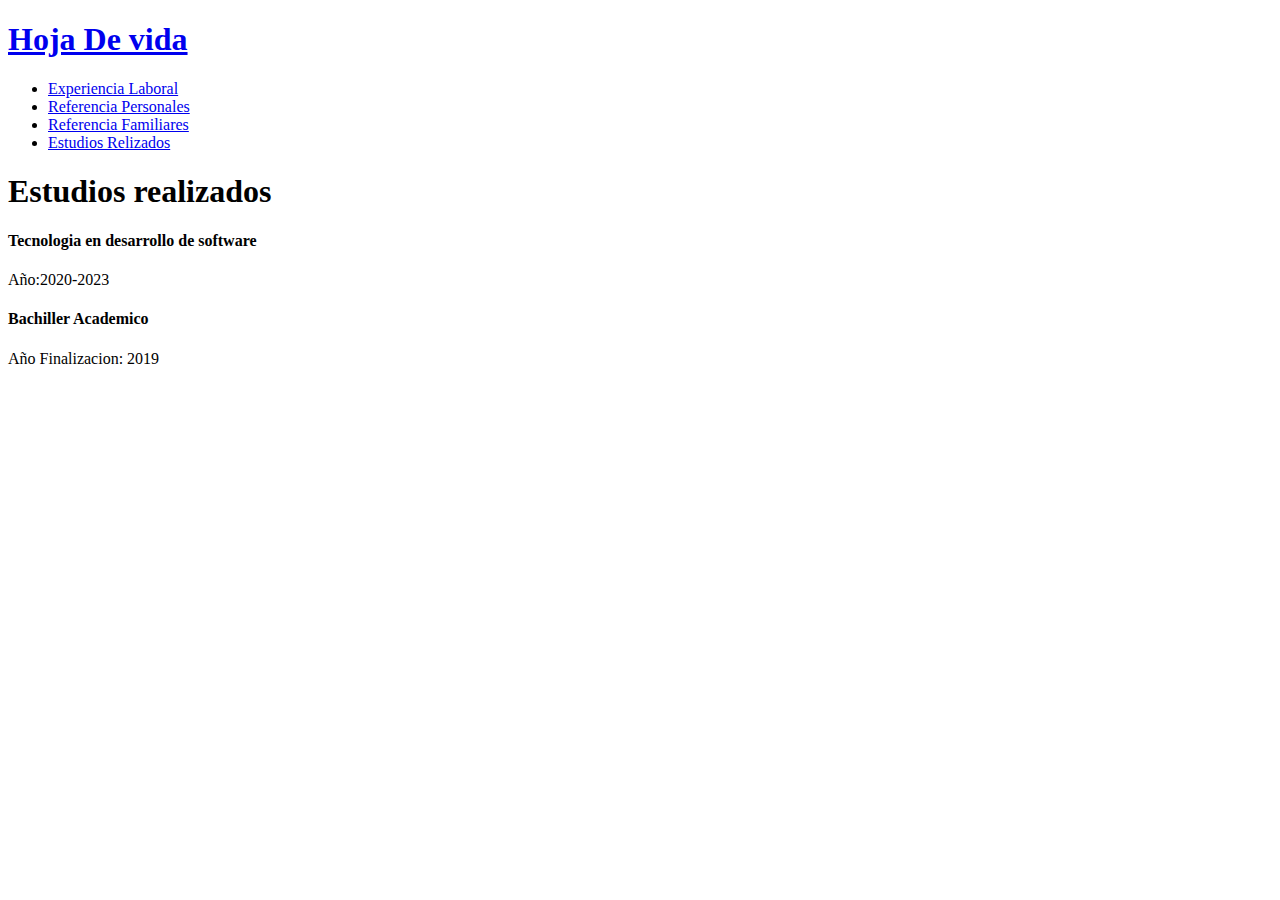
==== estudios-realizados.html @ 1bc72487 "taller html5" ====
<!DOCTYPE html>
<html lang="en">
<head>
    
    <title>Estudios Realizados</title>
</head>
<body>
    <h1>
        <a href="index.html">Hoja De vida</a>
    </h1>
    <nav>
        <div>
            <ul>
                <li><a href="experiencia-laboral.html">Experiencia Laboral</a></li>
                <li><a href="referencias-personales.html">Referencia Personales</a></li>
                <li><a href="referencias-familiares.html">Referencia Familiares</a></li>
                <li><a href="estudios-realizados.html">Estudios Relizados</a></li>
            </ul>
        </div>
    </nav>
    
        <div>
        
            <h1>Estudios realizados </h1>
            <p>
                <h4>
                    Tecnologia en desarrollo de software
                </h4>
                Año:2020-2023
            </p>
            <p>
                <h4>
                     Bachiller Academico    
                </h4>
                Año Finalizacion: 2019
            </p>
            
    
        </div>
    
</body>
</html>
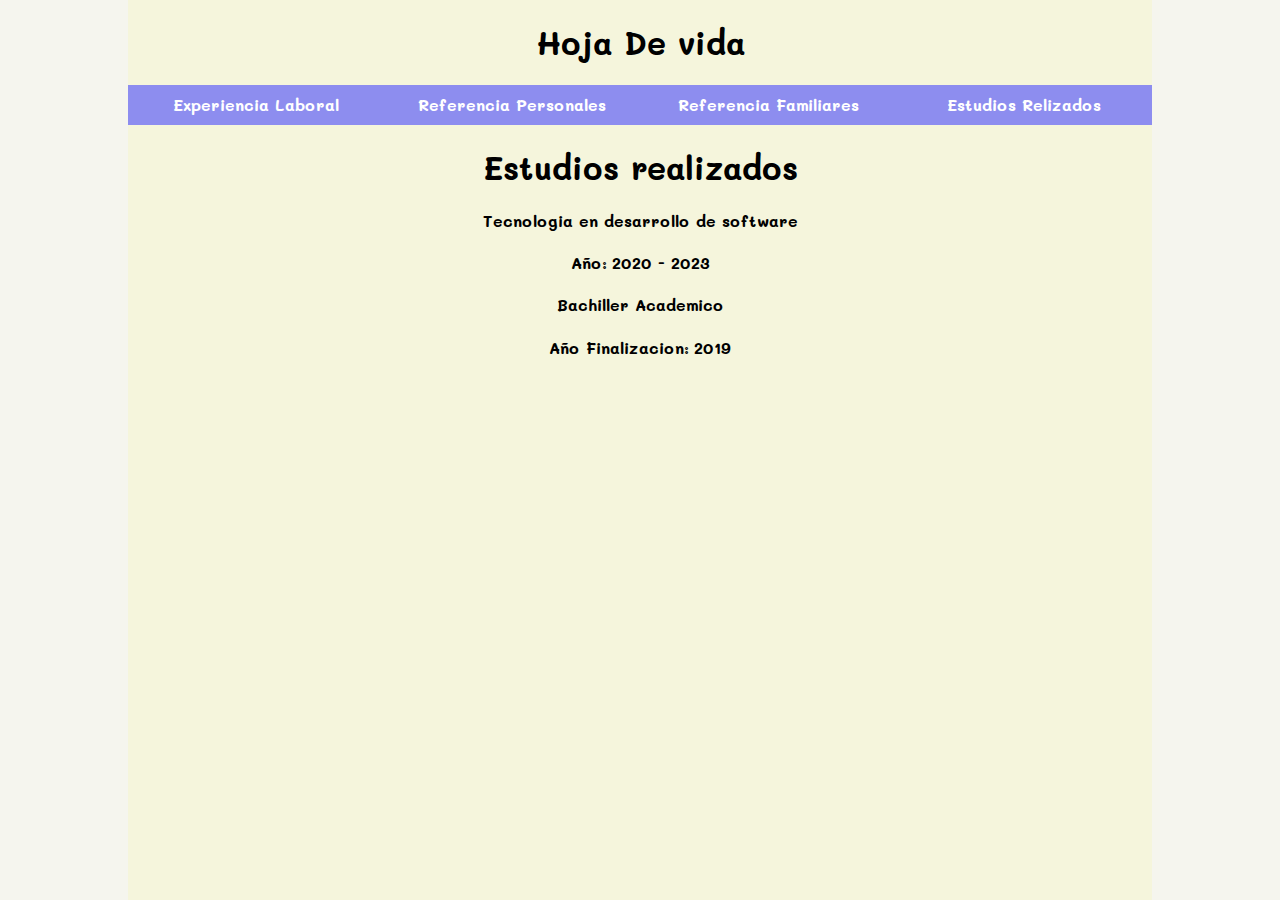
==== commit e816c0a9: "taller de css3" ====
--- a/estudios-realizados.html
+++ b/estudios-realizados.html
@@ -3,30 +3,31 @@
 <head>
     
     <title>Estudios Realizados</title>
+    <link rel="stylesheet" href="styles.css">
 </head>
 <body>
-    <h1>
-        <a href="index.html">Hoja De vida</a>
-    </h1>
-    <nav>
-        <div>
+    <div class="container">
+    
+        <h1 class="title">
+            <a href="index.html">Hoja De vida</a>
+        </h1>
+        <nav>
             <ul>
                 <li><a href="experiencia-laboral.html">Experiencia Laboral</a></li>
                 <li><a href="referencias-personales.html">Referencia Personales</a></li>
                 <li><a href="referencias-familiares.html">Referencia Familiares</a></li>
                 <li><a href="estudios-realizados.html">Estudios Relizados</a></li>
             </ul>
-        </div>
-    </nav>
+        </nav>
     
-        <div>
+        <section>
         
             <h1>Estudios realizados </h1>
             <p>
                 <h4>
                     Tecnologia en desarrollo de software
                 </h4>
-                Año:2020-2023
+                Año: 2020 - 2023
             </p>
             <p>
                 <h4>
@@ -36,7 +37,7 @@
             </p>
             
     
-        </div>
-    
+        </section>
+    </div>
 </body>
 </html>--- a/styles.css
+++ b/styles.css
@@ -0,0 +1,115 @@
+@import url('https://fonts.googleapis.com/css2?family=Mali:wght@300&display=swap');
+body{
+    margin: 0;
+    padding: 0;
+    display: flex;
+    justify-content: center;
+    background-color: rgb(245, 245, 238);
+    font-family: 'Mali', cursive;
+    font-weight: 900;
+}
+
+.container{
+    background-color: beige;
+    width: 100%;
+    height: auto;
+    min-height: 100vh;
+    max-width: 1024px;
+    box-sizing: border-box;
+}
+
+a{
+    text-decoration: none;
+
+}
+
+ul a{
+    color: white;
+    font-weight: bold;
+}
+
+.title{
+    text-align: center;
+}
+
+
+.title a {
+    color: black;
+}
+
+nav{
+    height: 40px;  
+}
+
+nav ul{
+    display: flex;
+    justify-content: space-between;
+    margin: 0;
+    padding: 0;
+    width: 100%;
+    height: 100%;
+    
+}
+
+nav ul li{
+    list-style: none;
+    background-color: rgb(141, 141, 239);
+    height: 100%;
+    display:flex;
+    align-items: center;
+    width: 25%;
+    justify-content: center;
+}
+
+nav ul li:hover{
+    background-color: rgb(47, 47, 219);  
+} 
+
+nav ul li:active {
+    background-color: rgb(58, 58, 104);
+}
+
+.description{
+justify-content: center;
+flex-wrap: wrap;
+text-align: center;
+
+}
+
+img{
+    margin: 20px 0 0 0;
+    border-radius: 5%;
+    box-shadow: 2px 8px 20px black;
+    border: 10px solid #e9e4bd;
+
+}
+
+.download{
+    width: 100%;
+    display: flex;
+    justify-content: center;
+    color:black;
+    margin: 20px 0;
+}
+
+.button {
+    background-color: rgb(141, 141, 239);
+    width: 200px;
+    height: 35px;
+    color: white;
+    font-weight: bold;
+    display: flex;
+    align-items: center;
+    justify-content: center;
+    border-radius: 5px;
+}
+
+section {
+    width: 100%;
+    box-sizing: border-box;
+    text-align: center;
+}
+
+section li{
+    list-style: none;
+}
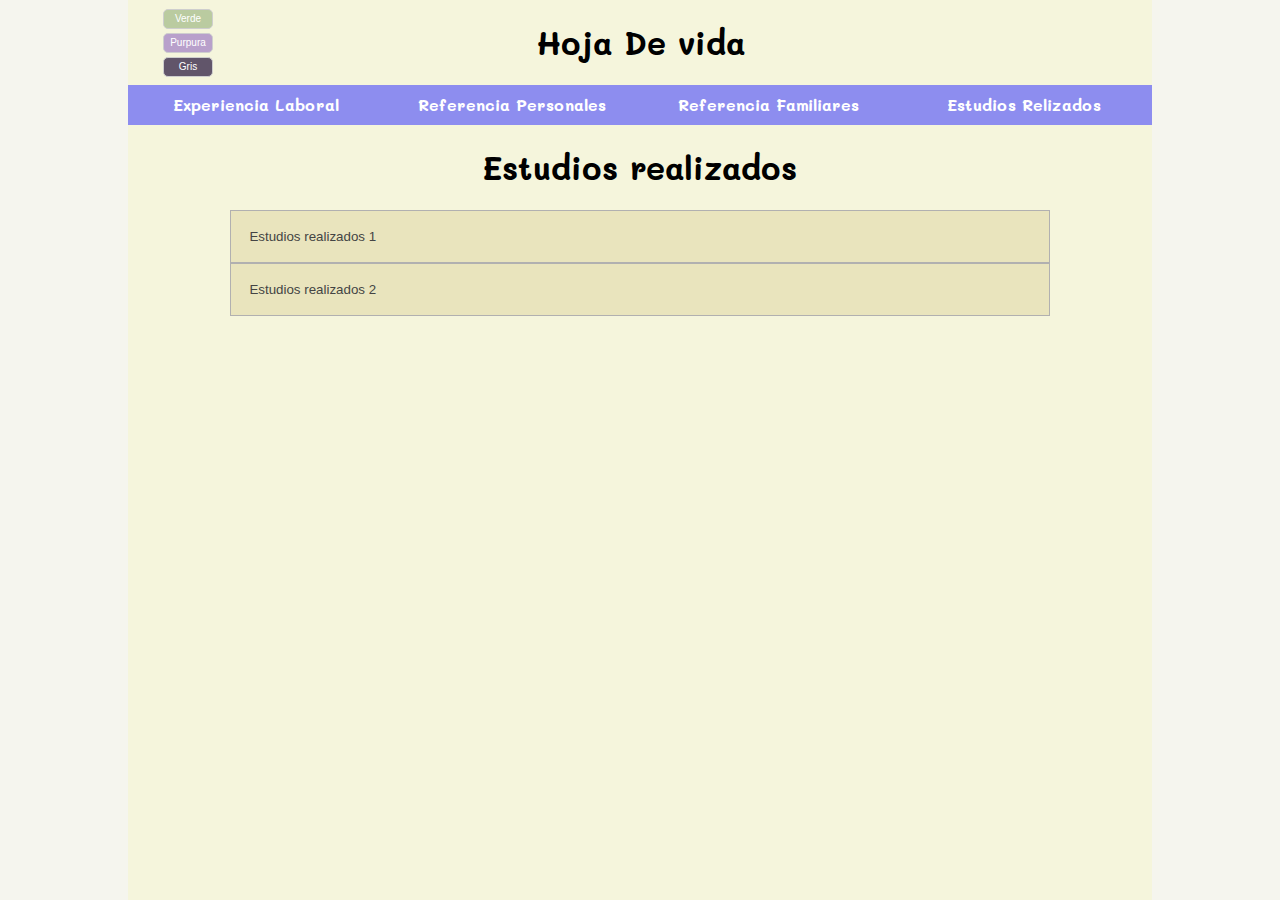
==== commit ada82e1c: "Taller de JavaScript" ====
--- a/estudios-realizados.html
+++ b/estudios-realizados.html
@@ -5,12 +5,17 @@
     <title>Estudios Realizados</title>
     <link rel="stylesheet" href="styles.css">
 </head>
-<body>
-    <div class="container">
+<body id="body">
+    <div class="container" id="container">
     
         <h1 class="title">
             <a href="index.html">Hoja De vida</a>
         </h1>
+        <div class="button-color">
+            <button class="color-verde" onclick={verde()}>Verde</button>
+            <button class="color-purpura" onclick={purpura()}>Purpura</button>
+            <button class="color-gris" onclick={gris()}>Gris</button>
+        </div>
         <nav>
             <ul>
                 <li><a href="experiencia-laboral.html">Experiencia Laboral</a></li>
@@ -23,21 +28,28 @@
         <section>
         
             <h1>Estudios realizados </h1>
+            <button class="accordion">Estudios realizados 1</button>
+            <div class="reference">
             <p>
                 <h4>
                     Tecnologia en desarrollo de software
                 </h4>
                 Año: 2020 - 2023
             </p>
+            </div>
+            <button class="accordion">Estudios realizados 2</button>
+            <div class="reference">
             <p>
                 <h4>
                      Bachiller Academico    
                 </h4>
                 Año Finalizacion: 2019
             </p>
+            </div>
             
     
         </section>
     </div>
+<script src="./index.js"></script>
 </body>
 </html>--- a/styles.css
+++ b/styles.css
@@ -1,5 +1,6 @@
 @import url('https://fonts.googleapis.com/css2?family=Mali:wght@300&display=swap');
-body{
+
+body {
     margin: 0;
     padding: 0;
     display: flex;
@@ -9,7 +10,7 @@
     font-weight: 900;
 }
 
-.container{
+.container {
     background-color: beige;
     width: 100%;
     height: auto;
@@ -18,17 +19,17 @@
     box-sizing: border-box;
 }
 
-a{
+a {
     text-decoration: none;
 
 }
 
-ul a{
+ul a {
     color: white;
     font-weight: bold;
 }
 
-.title{
+.title {
     text-align: center;
 }
 
@@ -37,46 +38,46 @@
     color: black;
 }
 
-nav{
-    height: 40px;  
+nav {
+    height: 40px;
 }
 
-nav ul{
+nav ul {
     display: flex;
     justify-content: space-between;
     margin: 0;
     padding: 0;
     width: 100%;
     height: 100%;
-    
+
 }
 
-nav ul li{
+nav ul li {
     list-style: none;
     background-color: rgb(141, 141, 239);
     height: 100%;
-    display:flex;
+    display: flex;
     align-items: center;
     width: 25%;
     justify-content: center;
 }
 
-nav ul li:hover{
-    background-color: rgb(47, 47, 219);  
-} 
+nav ul li:hover {
+    background-color: rgb(47, 47, 219);
+}
 
 nav ul li:active {
     background-color: rgb(58, 58, 104);
 }
 
-.description{
-justify-content: center;
-flex-wrap: wrap;
-text-align: center;
+.description {
+    justify-content: center;
+    flex-wrap: wrap;
+    text-align: center;
 
 }
 
-img{
+img {
     margin: 20px 0 0 0;
     border-radius: 5%;
     box-shadow: 2px 8px 20px black;
@@ -84,11 +85,11 @@
 
 }
 
-.download{
+.download {
     width: 100%;
     display: flex;
     justify-content: center;
-    color:black;
+    color: black;
     margin: 20px 0;
 }
 
@@ -105,11 +106,89 @@
 }
 
 section {
-    width: 100%;
+    width: 80%;
+    margin: 0 10%;
     box-sizing: border-box;
     text-align: center;
 }
 
-section li{
+section li {
     list-style: none;
 }
+
+.button-color {
+    position: absolute;
+    display: flex;
+    flex-wrap: wrap;
+    width: 80px;
+    justify-content: center;
+    margin-top: -80px;
+    margin-left: 20px;
+}
+
+.button-color button {
+    width: 50px;
+    height: 20px;
+    font-weight: 500;
+    font-size: 10px;
+    margin-top: 4px;
+    border-radius: 5px;
+    border: #cecece solid 0.5px;
+}
+
+.color-verde {
+    background-color: #bacba0;
+    color: white;
+}
+
+.color-body-verde {
+    background-color: rgb(163 189 124);
+}
+
+.color-purpura {
+    background-color: #b8a0cb;
+    color: white;
+}
+
+.color-body-purpura {
+    background-color: #aea0af;
+}
+
+.color-gris {
+    background-color: #61556a;
+    color: white;
+}
+
+.color-body-gris {
+    background-color: #626062;
+}
+
+.accordion {
+    background-color: #e9e4bd;
+    color: #444;
+    cursor: pointer;
+    padding: 18px;
+    width: 100%;
+    text-align: left;
+    outline: none;
+    transition: 0.4s;
+    border: rgb(177, 176, 176) solid 0.2px;
+}
+
+.reference {
+    padding: 10px 18px;
+    box-sizing: border-box;
+    display: none;
+    overflow: hidden;
+    min-height: 40px;
+    border: rgb(177, 176, 176) solid 0.2px;
+}
+
+
+.active, .accordion:hover {
+    background-color: #d4cfa9;
+}
+
+.accordion:active {
+    background-color: #beba9a;
+}